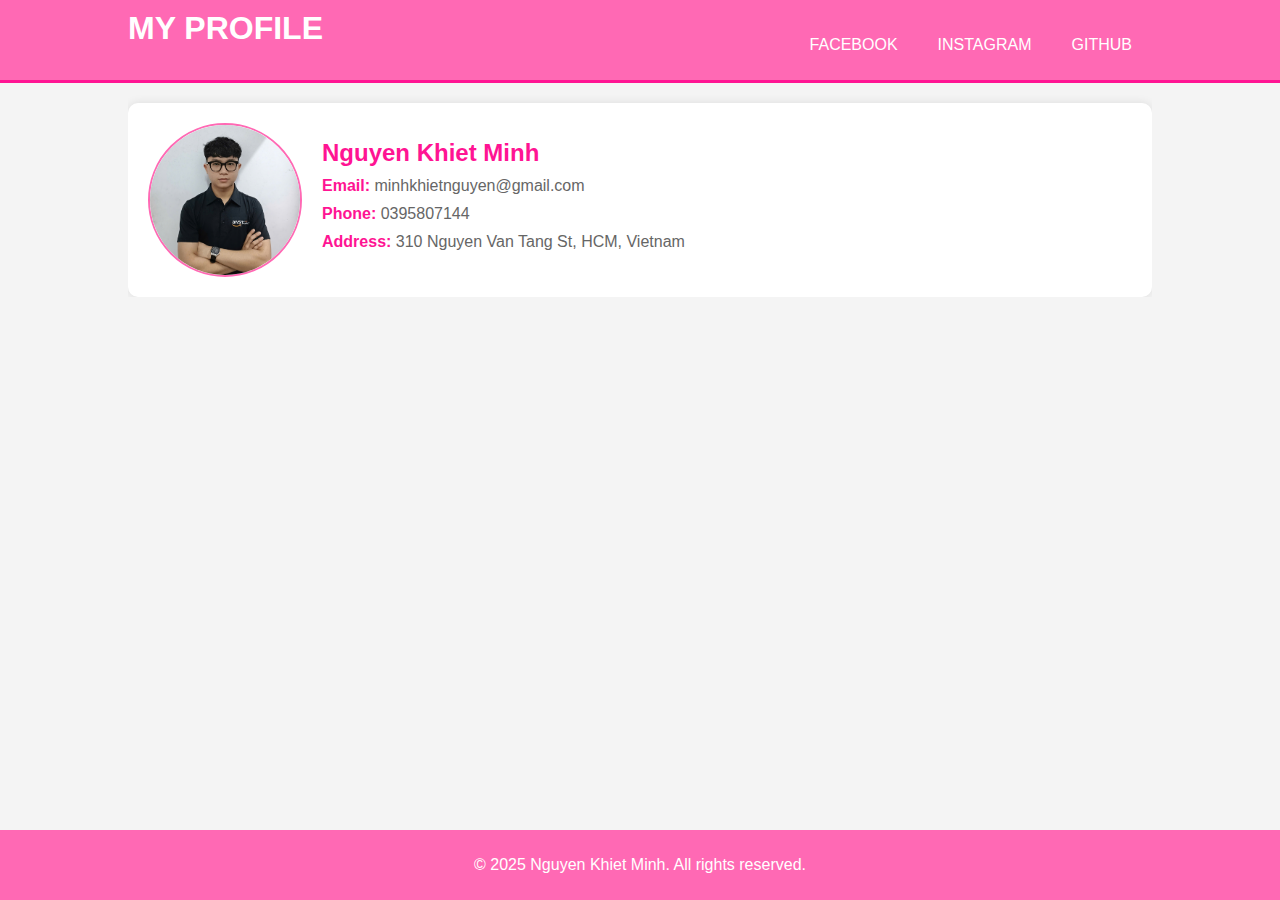
==== index.html @ e376f31f "profile nhanh master" ====
<!DOCTYPE html>
<html lang="en">

<head>
    <meta charset="UTF-8">
    <meta name="viewport" content="width=device-width, initial-scale=1.0">
    <title>Profile</title>
    <link rel="stylesheet" href="style.css">

</head>

<body>
    <header>
        <div class="container">
            <div id="branding">
                <h1>MY PROFILE</h1>
            </div>
            <nav>
                <ul>
                    <li><a href="https://www.facebook.com/nkm030603">Facebook</a></li>
                    <li><a href="https://www.instagram.com/nkm030603/">Instagram</a></li>
                    <li><a href="https://github.com/QUANGMINH003">Github</a></li>
                </ul>
            </nav>
        </div>
    </header>
    <div class="container">
        <div class="profile">
            <img src="NKM_profile.jpg" alt="Profile Picture">
            <div class="profile-info">
                <h2>Nguyen Khiet Minh</h2>
                <p><strong>Email:</strong> minhkhietnguyen@gmail.com</p>
                <p><strong>Phone:</strong> 0395807144</p>
                <p><strong>Address:</strong> 310 Nguyen Van Tang St, HCM, Vietnam</p>
            </div>
        </div>
    </div>
    <footer>
        <p>&copy; 2025 Nguyen Khiet Minh. All rights reserved.</p>
    </footer>
</body>

</html>
---- style.css ----
body {
    font-family: 'Segoe UI', Tahoma, Geneva, Verdana, sans-serif;
    margin: 0;
    padding: 0;
    background-color: #f4f4f4;
    color: #333;
}

.container {
    width: 80%;
    margin: auto;
    overflow: hidden;
}

header {
    background: #ff69b4;
    /* Pink background */
    color: #fff;
    padding: 10px 0;
    border-bottom: #ff1493 3px solid;
    /* Darker pink border */
}

header a {
    color: #fff;
    text-decoration: none;
    text-transform: uppercase;
    font-size: 16px;
}

header ul {
    padding: 0;
    list-style: none;
    display: flex;
    justify-content: space-around;
}

header li {
    display: inline;
    padding: 0 20px;
}

header #branding {
    float: left;
}

header #branding h1 {
    margin: 0;
}

header nav {
    float: right;
    margin-top: 10px;
}

.profile {
    background: #fff;
    padding: 20px;
    margin-top: 20px;
    box-shadow: 0 0 10px rgba(0, 0, 0, 0.1);
    border-radius: 10px;
    display: flex;
    align-items: center;
    flex-wrap: wrap;
}

.profile img {
    margin-right: 20px;
    border-radius: 50%;
    border: 2px solid #ff69b4;
    /* Pink border */
    width: 150px;
    height: 150px;
    object-fit: cover;
}

.profile-info {
    flex: 1;
}

.profile h2 {
    margin: 0;
    color: #ff1493;
    /* Darker pink color */
}

.profile p {
    margin: 10px 0;
    color: #666;
}

.profile p strong {
    color: #ff1493;
    /* Darker pink color */
}

footer {
    background: #ff69b4;
    /* Pink background */
    color: #fff;
    text-align: center;
    padding: 10px 0;
    position: fixed;
    width: 100%;
    bottom: 0;
}
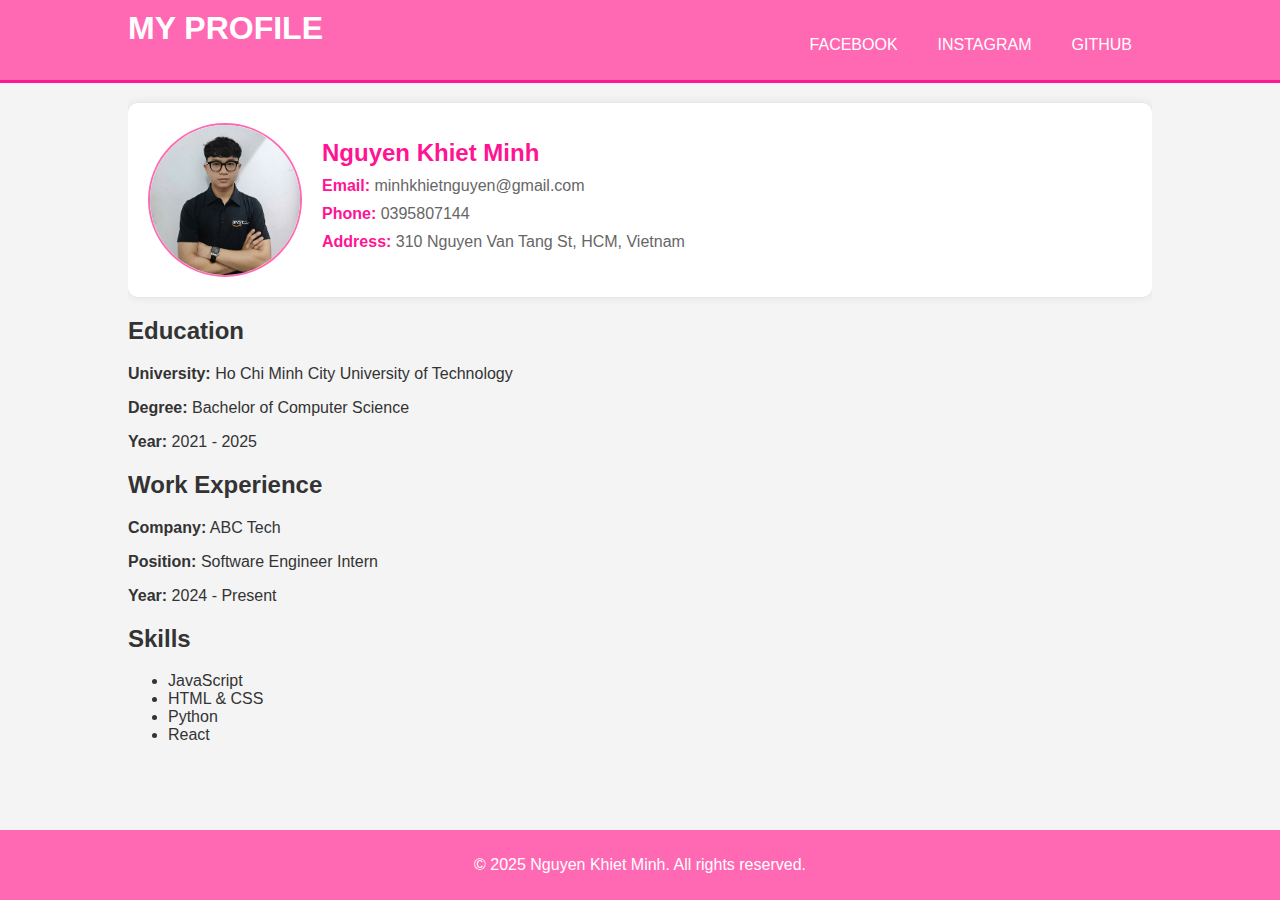
==== commit 3e3fe015: "capnhat" ====
--- a/index.html
+++ b/index.html
@@ -32,7 +32,29 @@
                 <p><strong>Email:</strong> minhkhietnguyen@gmail.com</p>
                 <p><strong>Phone:</strong> 0395807144</p>
                 <p><strong>Address:</strong> 310 Nguyen Van Tang St, HCM, Vietnam</p>
+
             </div>
+        </div>
+        <div class="education">
+            <h2>Education</h2>
+            <p><strong>University:</strong> Ho Chi Minh City University of Technology</p>
+            <p><strong>Degree:</strong> Bachelor of Computer Science</p>
+            <p><strong>Year:</strong> 2021 - 2025</p>
+        </div>
+        <div class="work-experience">
+            <h2>Work Experience</h2>
+            <p><strong>Company:</strong> ABC Tech</p>
+            <p><strong>Position:</strong> Software Engineer Intern</p>
+            <p><strong>Year:</strong> 2024 - Present</p>
+        </div>
+        <div class="skills">
+            <h2>Skills</h2>
+            <ul>
+                <li>JavaScript</li>
+                <li>HTML & CSS</li>
+                <li>Python</li>
+                <li>React</li>
+            </ul>
         </div>
     </div>
     <footer>
